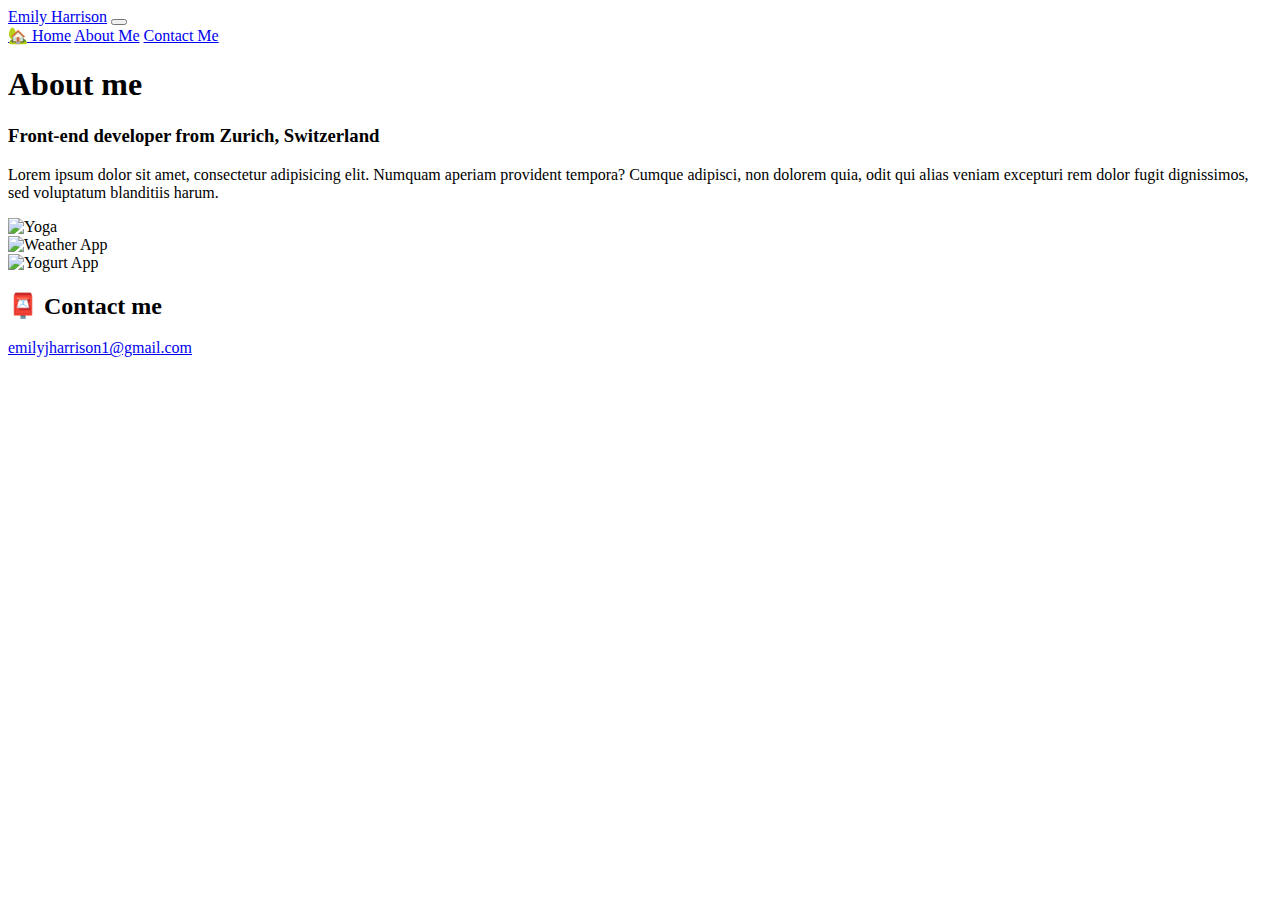
==== about.html @ e0ae5c5c "Added HTML to active pages" ====
<!DOCTYPE html>
<html lang="en">
  <head>
    <meta charset="UTF-8" />
    <meta http-equiv="X-UA-Compatible" content="IE=edge" />
    <meta name="viewport" content="width=device-width, initial-scale=1.0" />
    <link
      href="https://cdn.jsdelivr.net/npm/bootstrap@5.3.0-alpha1/dist/css/bootstrap.min.css"
      rel="stylesheet"
      integrity="sha384-GLhlTQ8iRABdZLl6O3oVMWSktQOp6b7In1Zl3/Jr59b6EGGoI1aFkw7cmDA6j6gD"
      crossorigin="anonymous"
    />
    <script
      src="https://cdn.jsdelivr.net/npm/bootstrap@5.3.0-alpha1/dist/js/bootstrap.bundle.min.js"
      integrity="sha384-w76AqPfDkMBDXo30jS1Sgez6pr3x5MlQ1ZAGC+nuZB+EYdgRZgiwxhTBTkF7CXvN"
      crossorigin="anonymous"
    ></script>
    <link rel="stylesheet" href="style.css" />
    <title>About Emily Harrison</title>
  </head>
  <body>
    <nav class="navbar navbar-expand-lg bg-body-tertiary fixed-top">
      <div class="container-fluid">
        <a class="navbar-brand" href="#">Emily Harrison</a>
        <button
          class="navbar-toggler"
          type="button"
          data-bs-toggle="collapse"
          data-bs-target="#navbarNavAltMarkup"
          aria-controls="navbarNavAltMarkup"
          aria-expanded="false"
          aria-label="Toggle navigation"
        >
          <span class="navbar-toggler-icon"></span>
        </button>
        <div class="collapse navbar-collapse" id="navbarNavAltMarkup">
          <div class="navbar-nav">
            <a class="nav-link" href="index.html">🏡 Home</a>
            <a class="nav-link active" aria-current="page" href="about.html"
              >About Me</a
            >
            <a class="nav-link" href="about.html#contact">Contact Me</a>
          </div>
        </div>
      </div>
    </nav>
    <div class="container-fluid">
      <h1 class="navbar-margin">About me</h1>
      <h3>Front-end developer from Zurich, Switzerland</h3>
      <div class="about-paragraphs">
        <p class="text-center">
          Lorem ipsum dolor sit amet, consectetur adipisicing elit. Numquam
          aperiam provident tempora? Cumque adipisci, non dolorem quia, odit qui
          alias veniam excepturi rem dolor fugit dignissimos, sed voluptatum
          blanditiis harum.
        </p>
      </div>
      <div class="row d-flex justify-content-evenly p-2 mb-4">
        <div class="col-md-4">
          <img
            src="images/yoga.png"
            alt="Yoga"
            class="img-fluid p-2 shadow rounded"
          />
        </div>
        <div class="col-md-4">
          <img
            src="images/weather.png"
            alt="Weather App"
            class="img-fluid p-2 shadow rounded"
          />
        </div>
        <div class="col-md-4">
          <img
            src="images/yogurt.png"
            alt="Yogurt App"
            class="img-fluid p-2 shadow rounded"
          />
        </div>
      </div>
      <div id="contact">
        <h2>📮 Contact me</h2>
        <a href="mailto:emilyjharrison1@gmail.com" class="email-link">
          emilyjharrison1@gmail.com
        </a>
      </div>
    </div>
  </body>
</html>
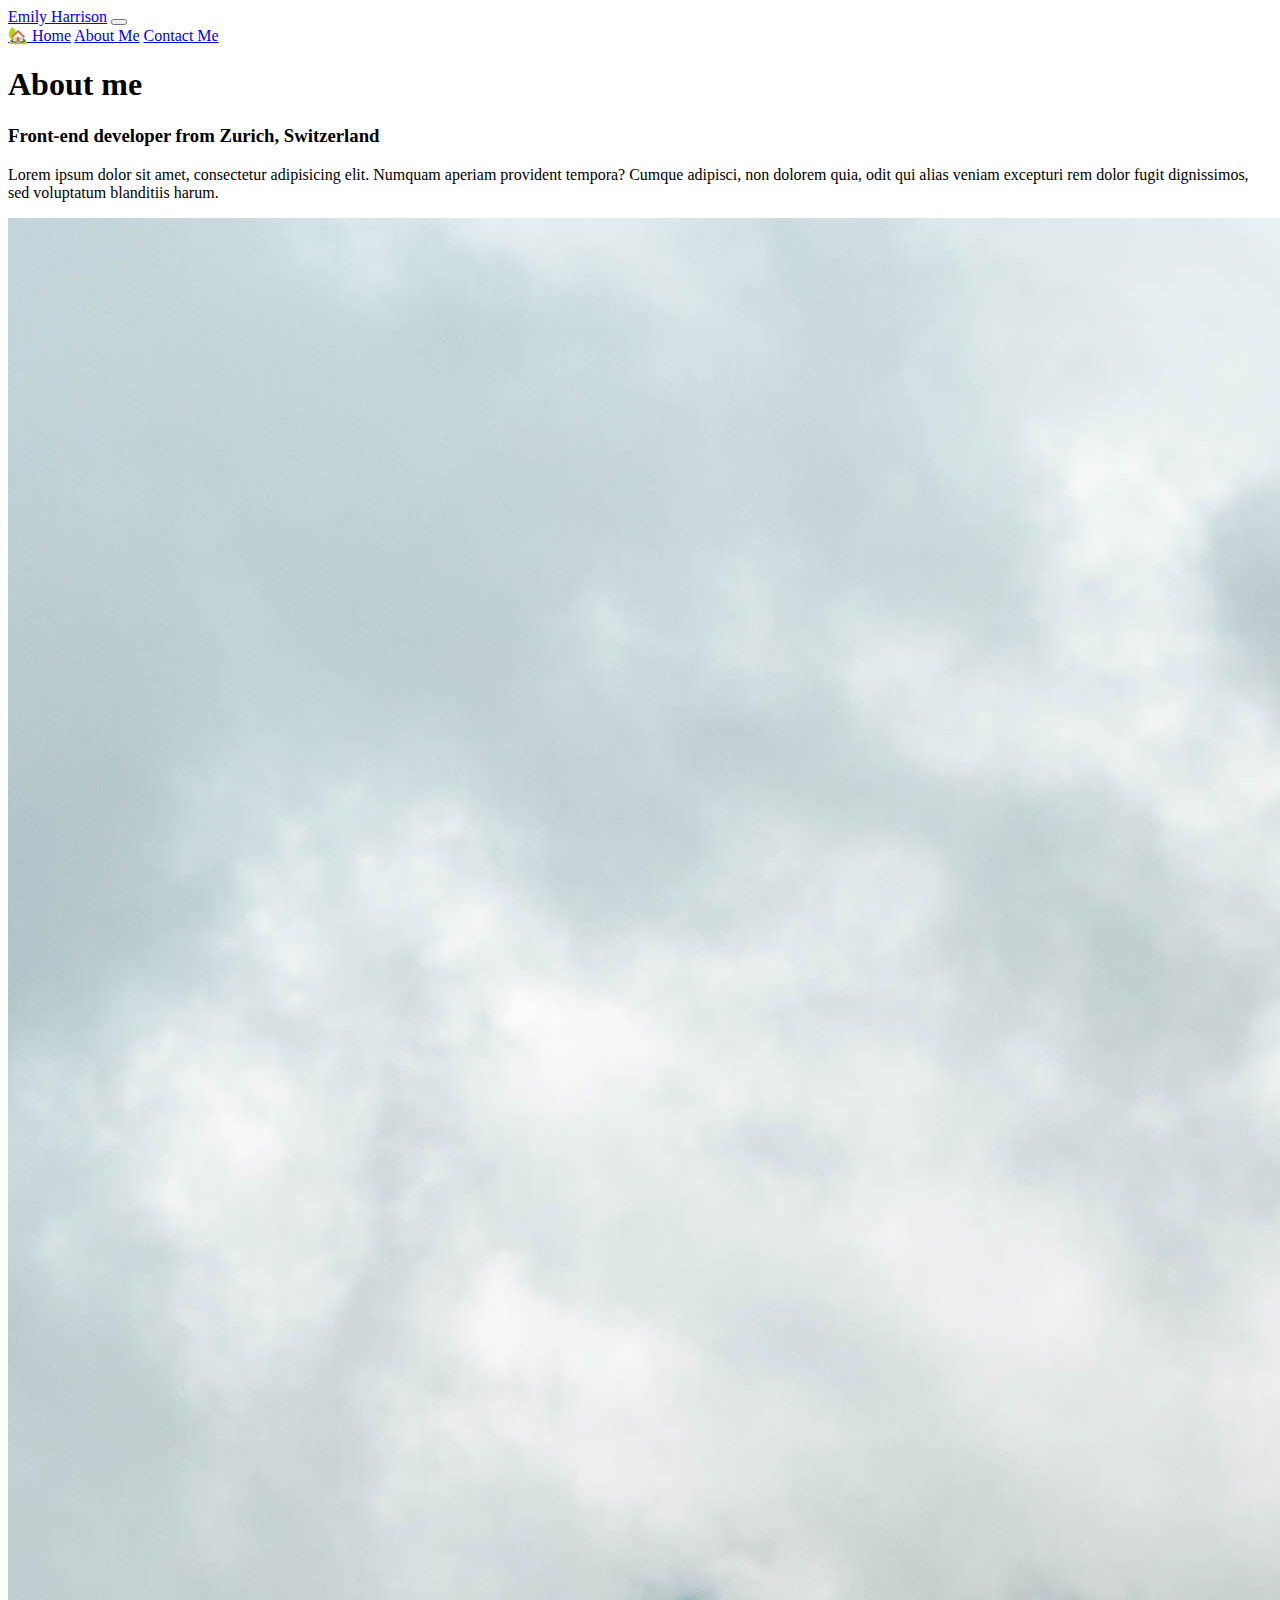
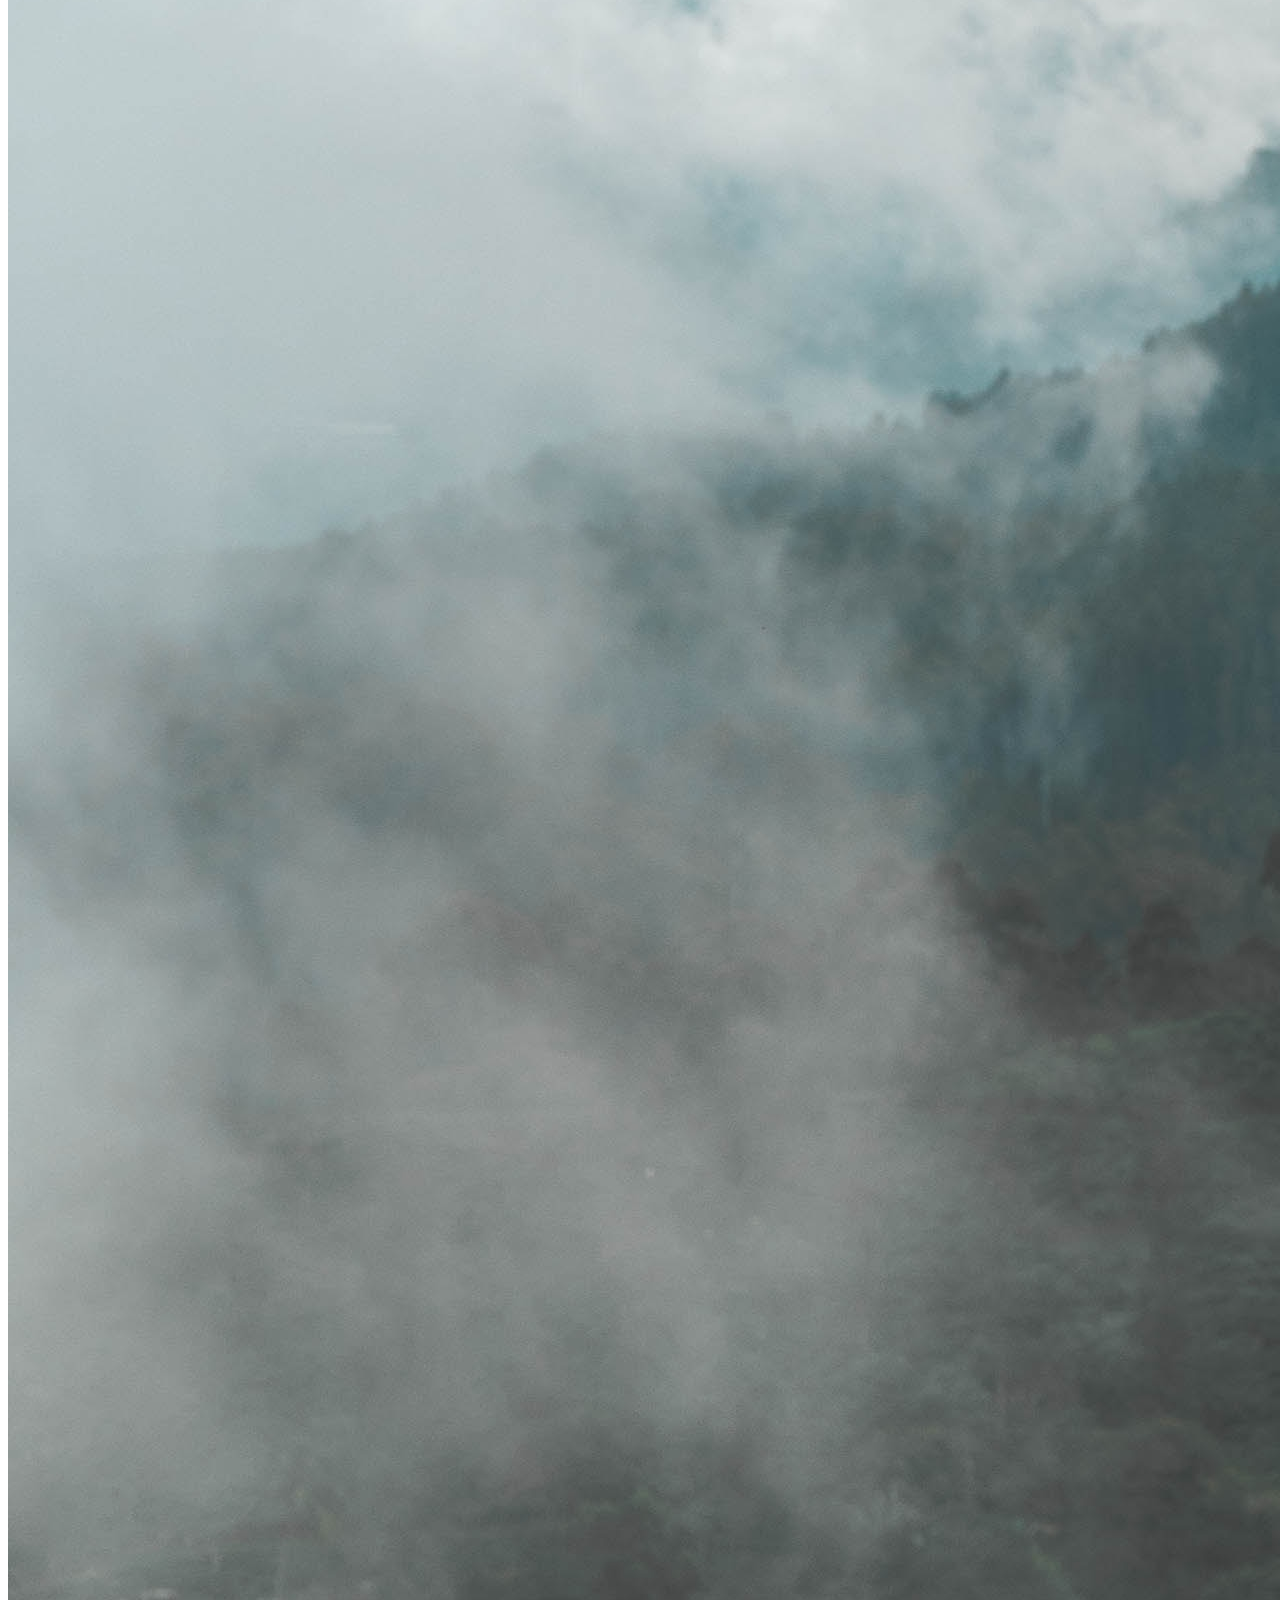
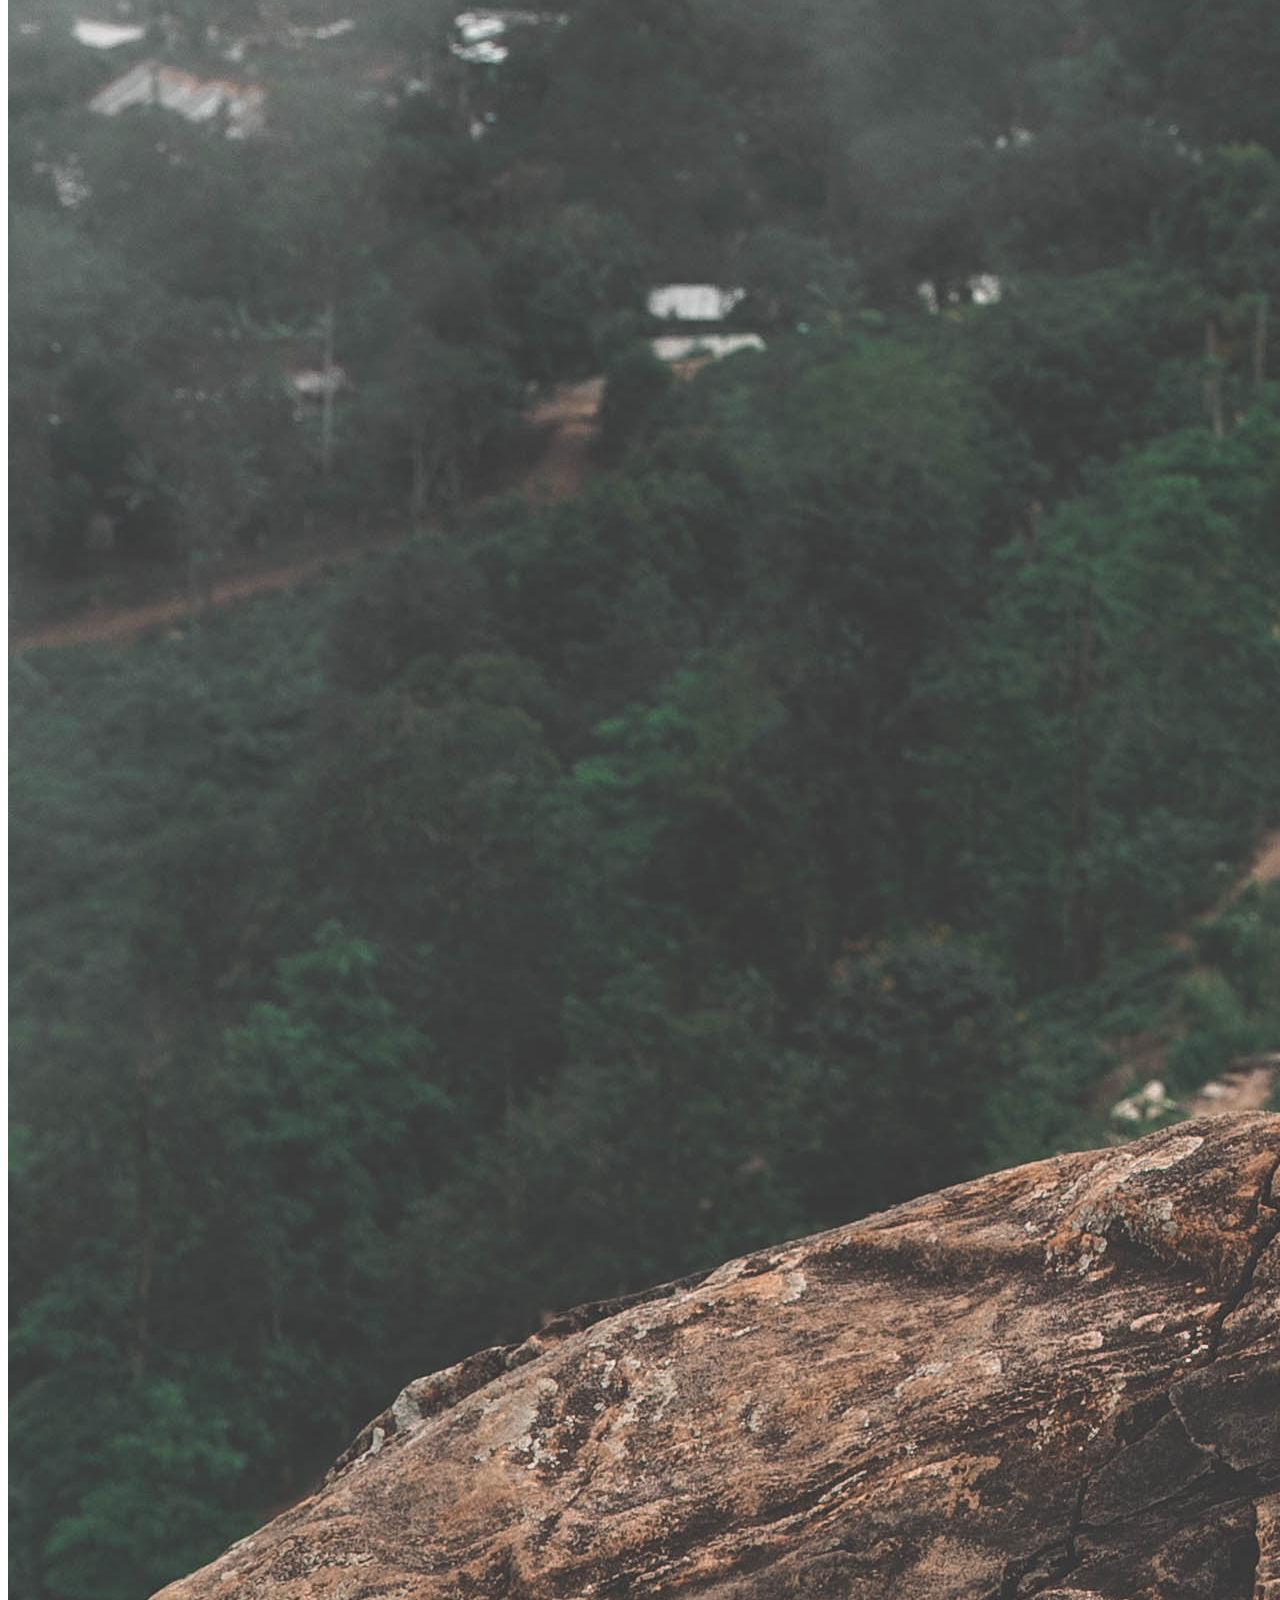
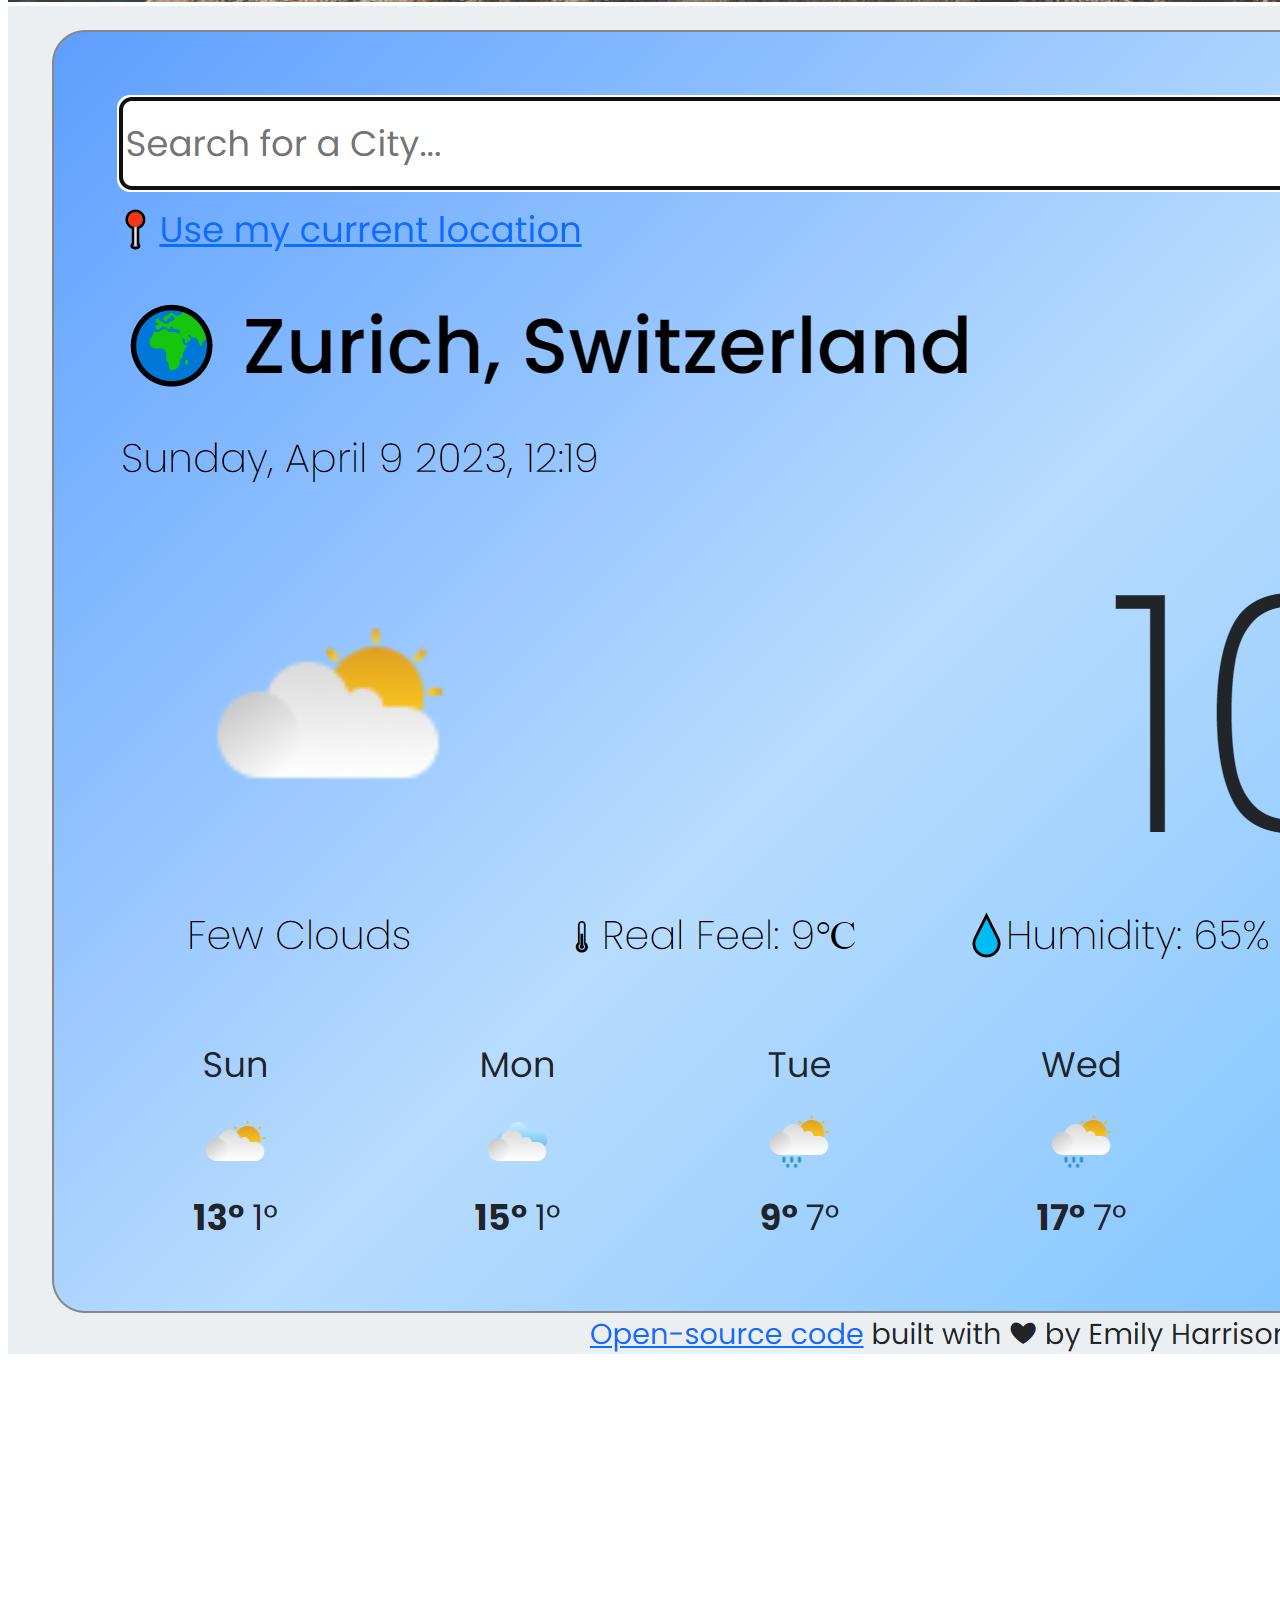
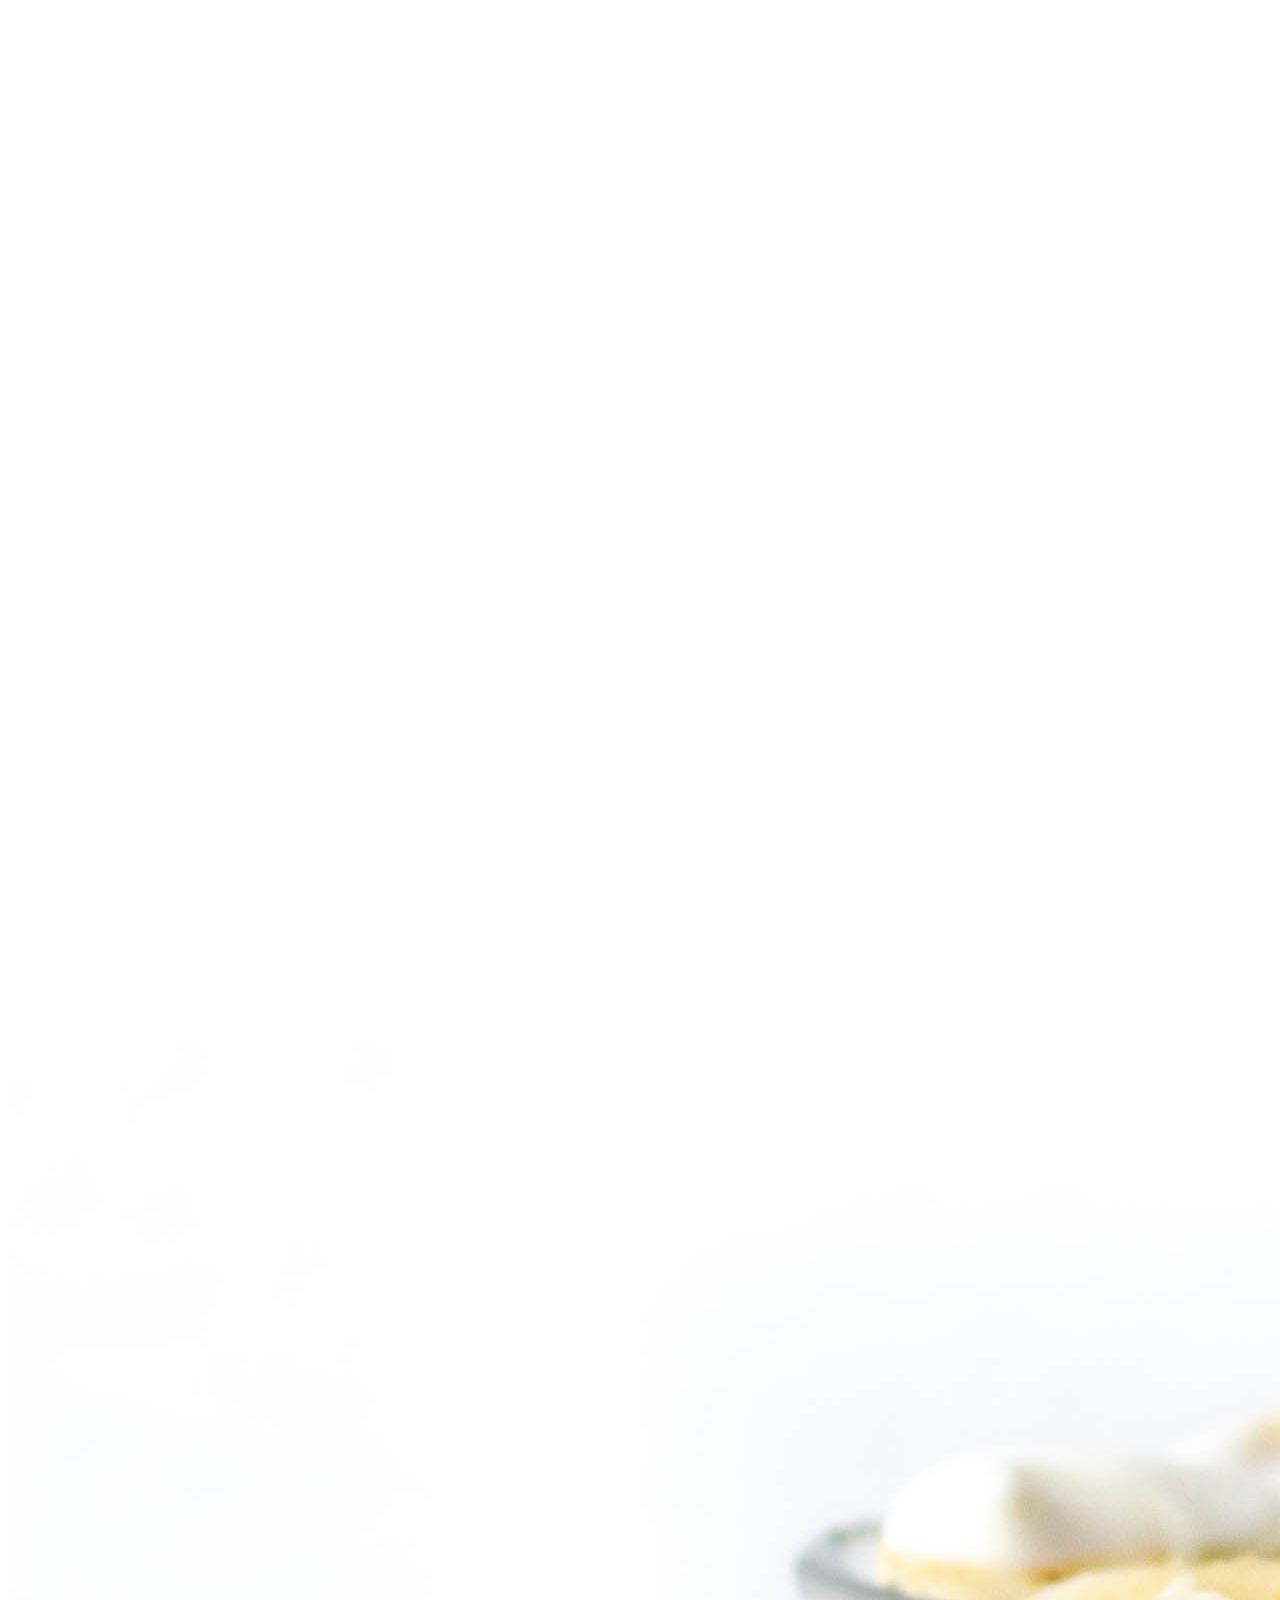
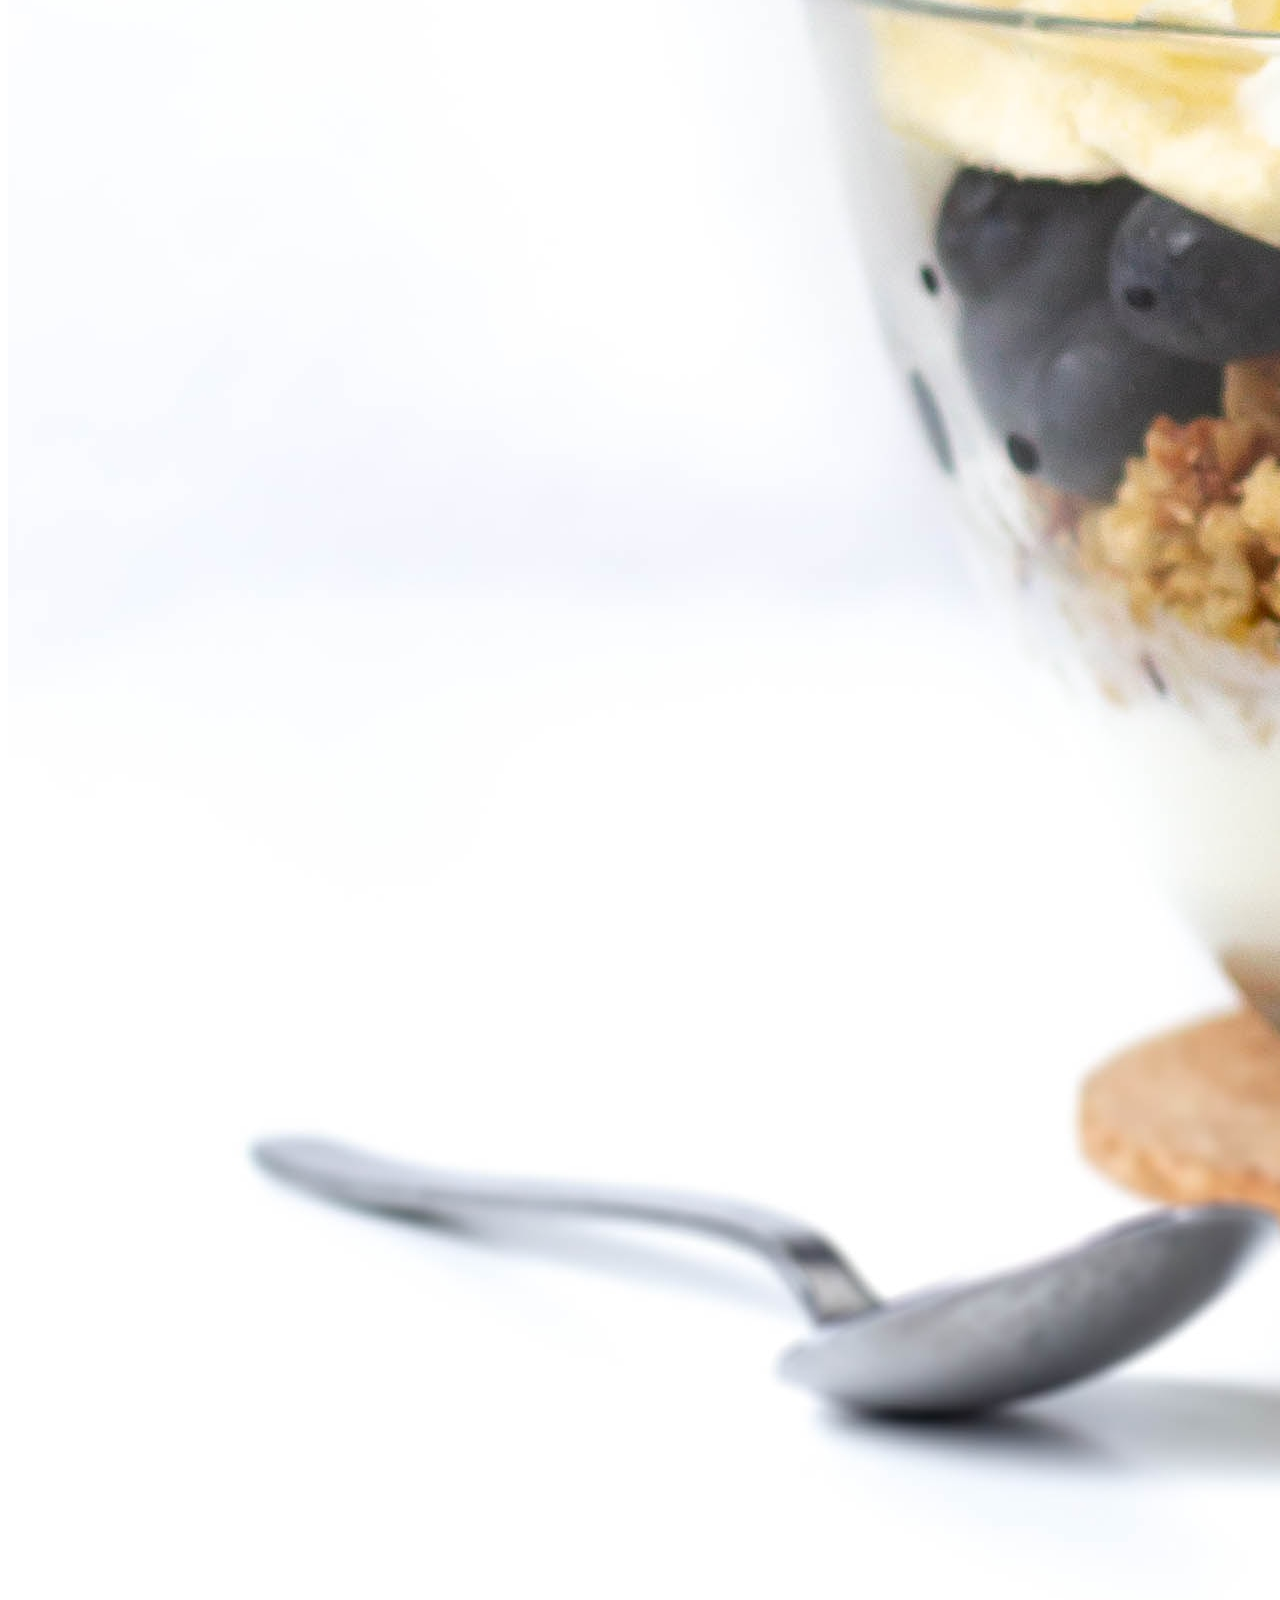
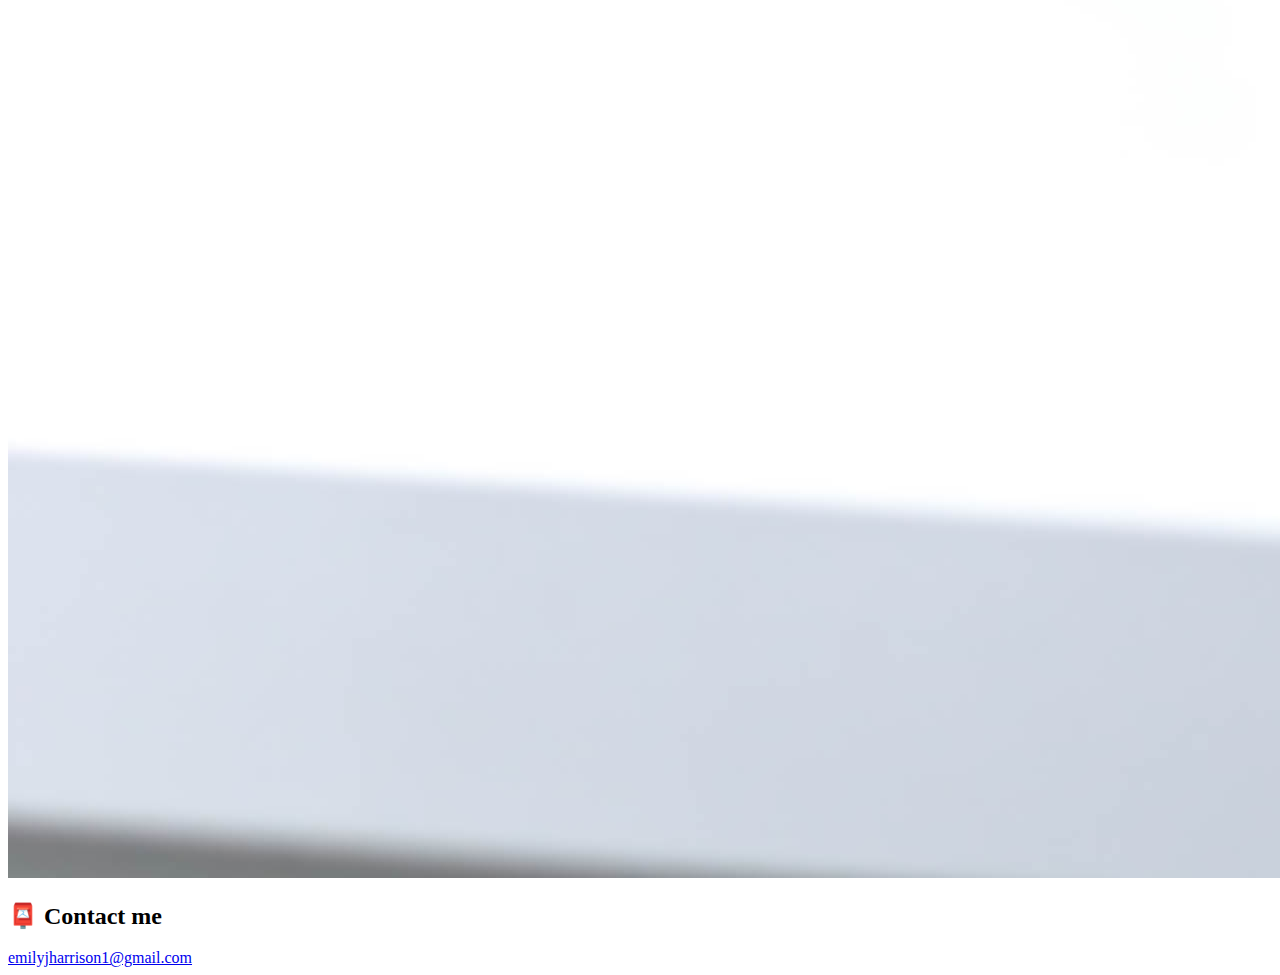
==== commit 179cf64e: "Added images to project" ====
--- a/about.html
+++ b/about.html
@@ -58,21 +58,21 @@
       <div class="row d-flex justify-content-evenly p-2 mb-4">
         <div class="col-md-4">
           <img
-            src="images/yoga.png"
+            src="images/yoga.jpg"
             alt="Yoga"
             class="img-fluid p-2 shadow rounded"
           />
         </div>
         <div class="col-md-4">
           <img
-            src="images/weather.png"
+            src="images/weather-app.png"
             alt="Weather App"
             class="img-fluid p-2 shadow rounded"
           />
         </div>
         <div class="col-md-4">
           <img
-            src="images/yogurt.png"
+            src="images/yogurt.jpg"
             alt="Yogurt App"
             class="img-fluid p-2 shadow rounded"
           />
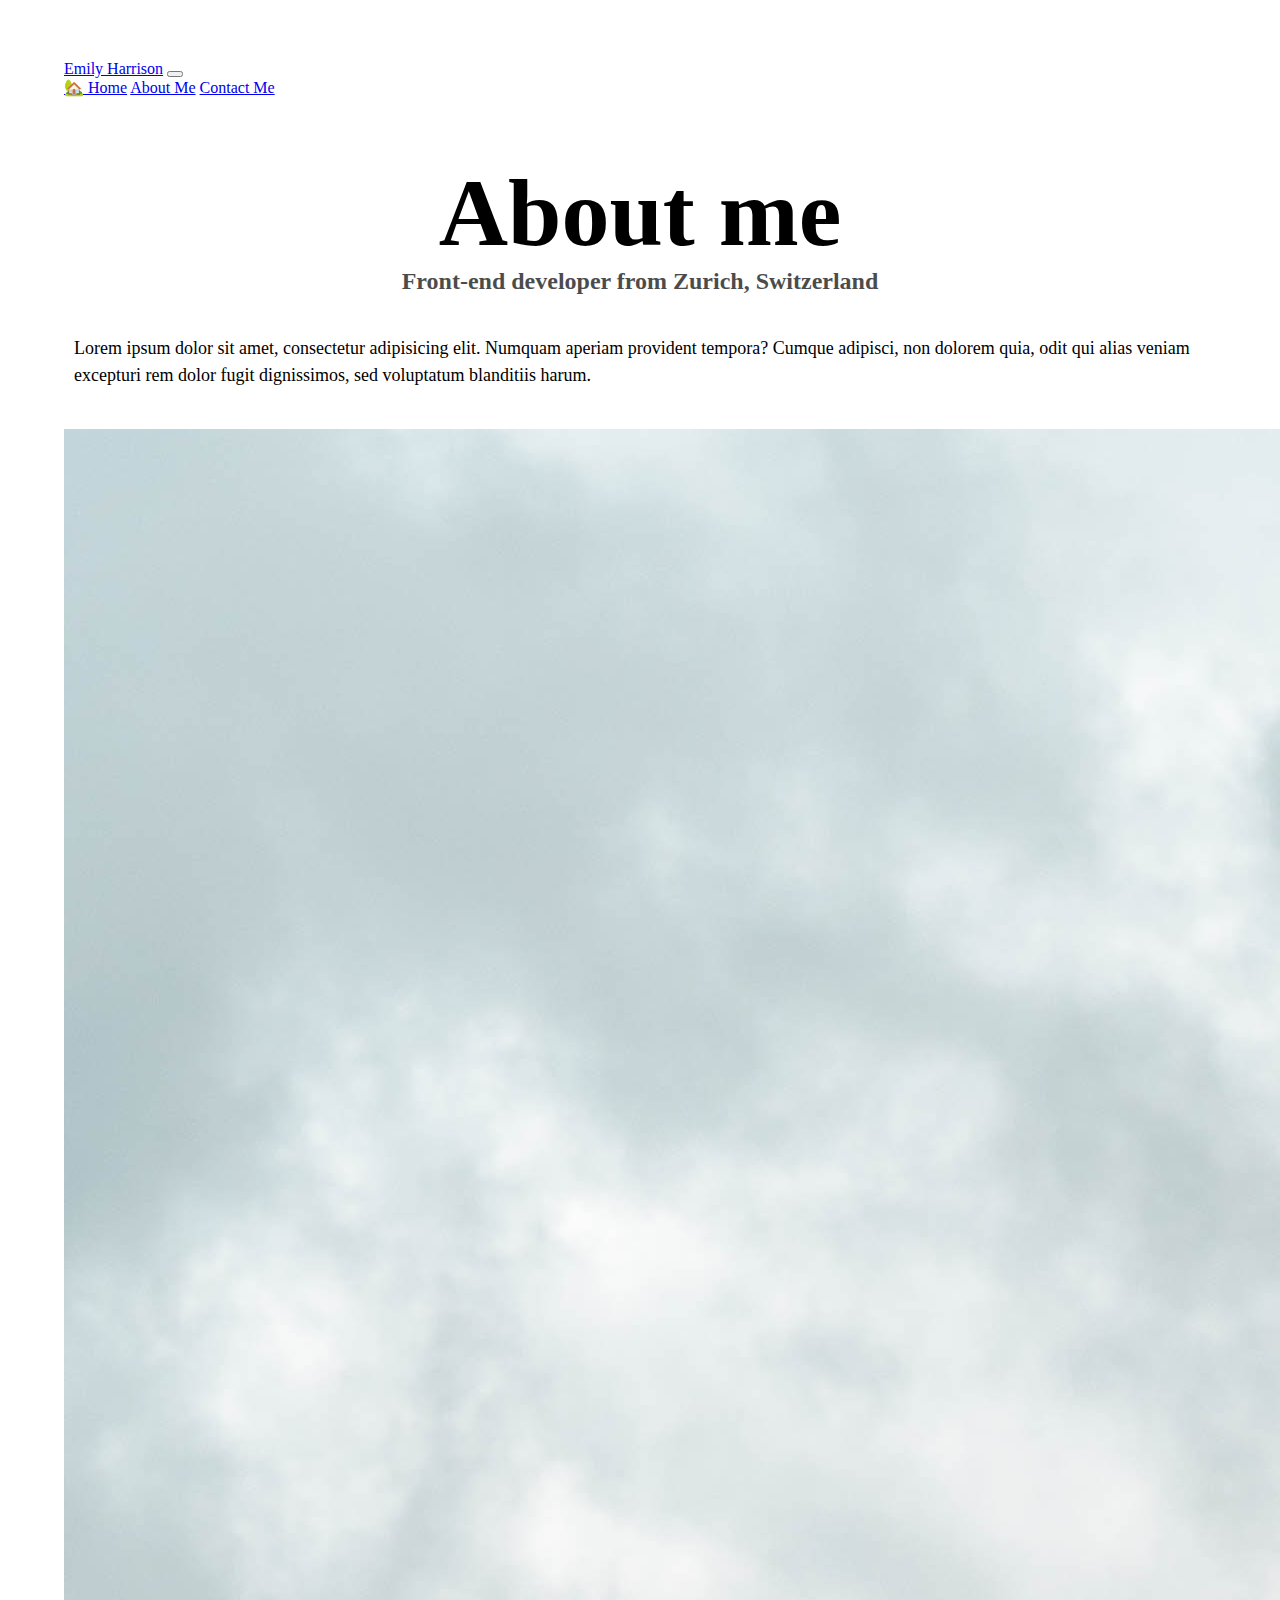
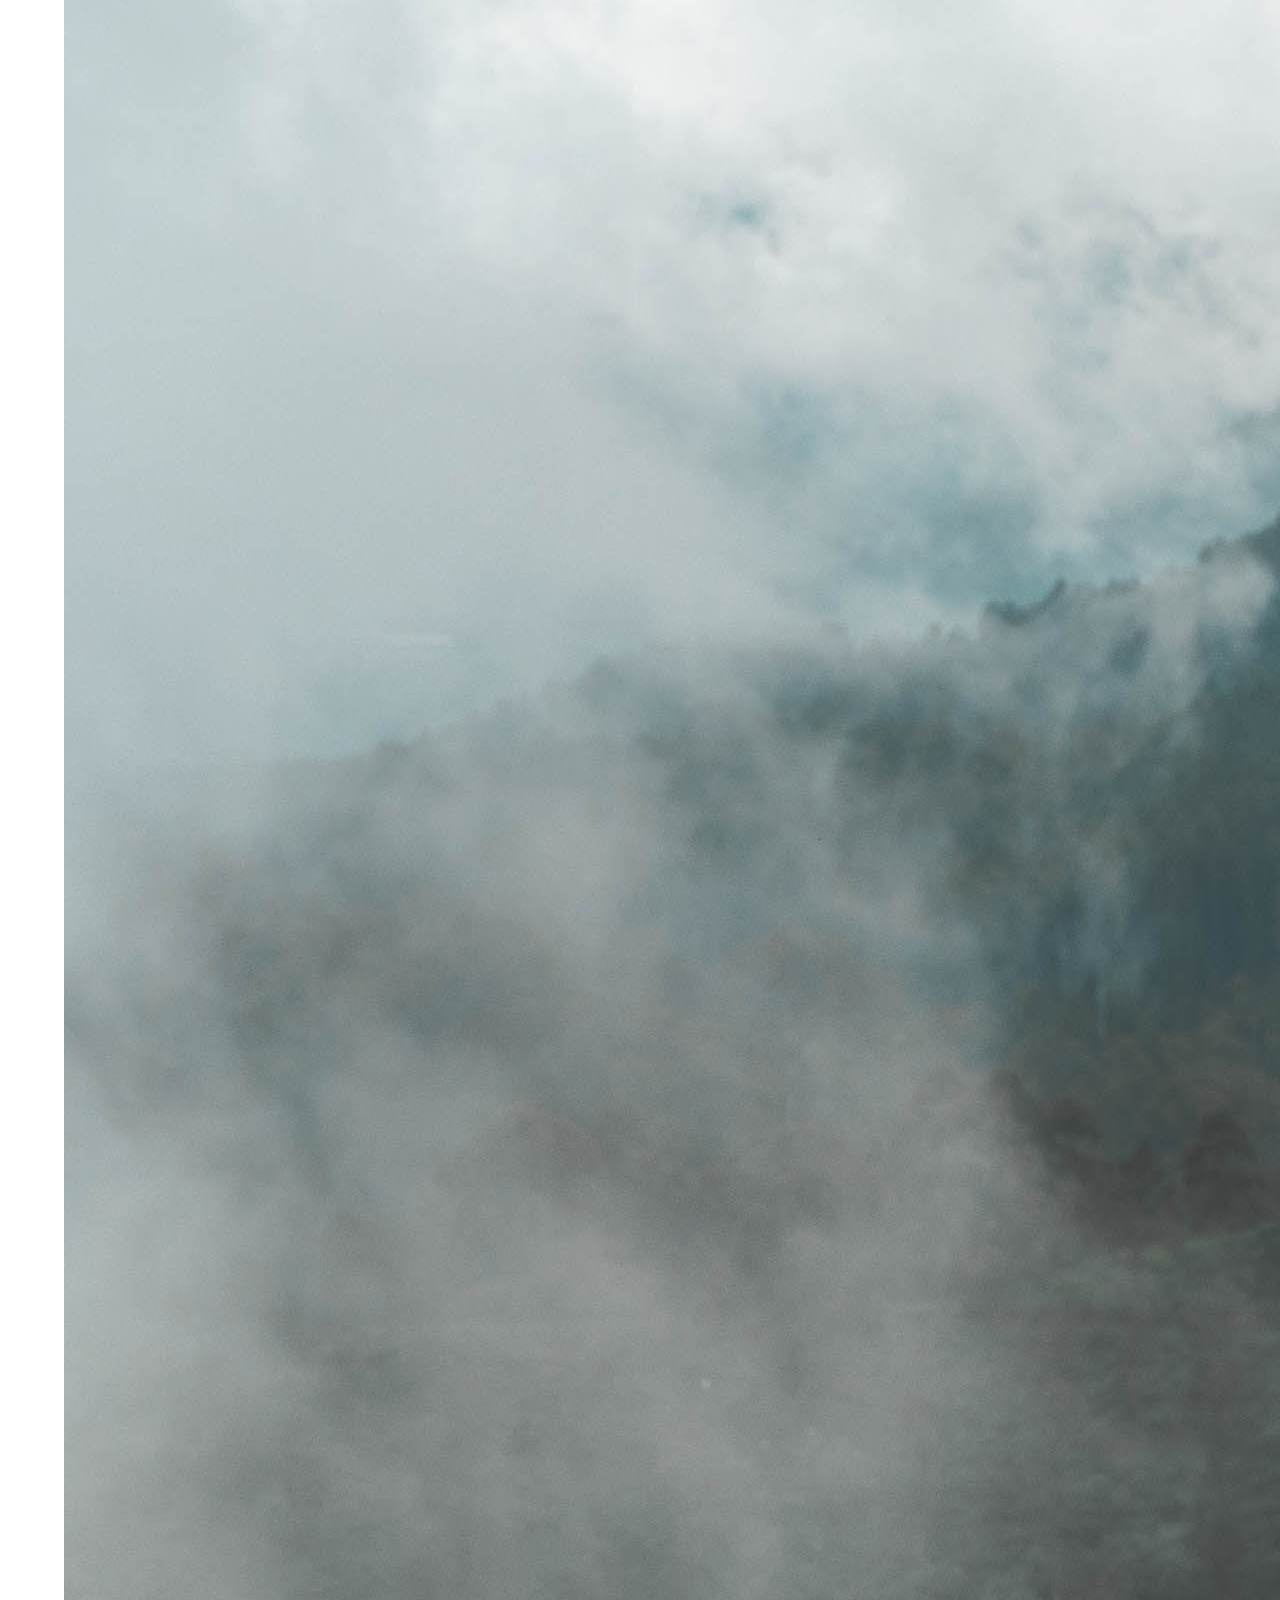
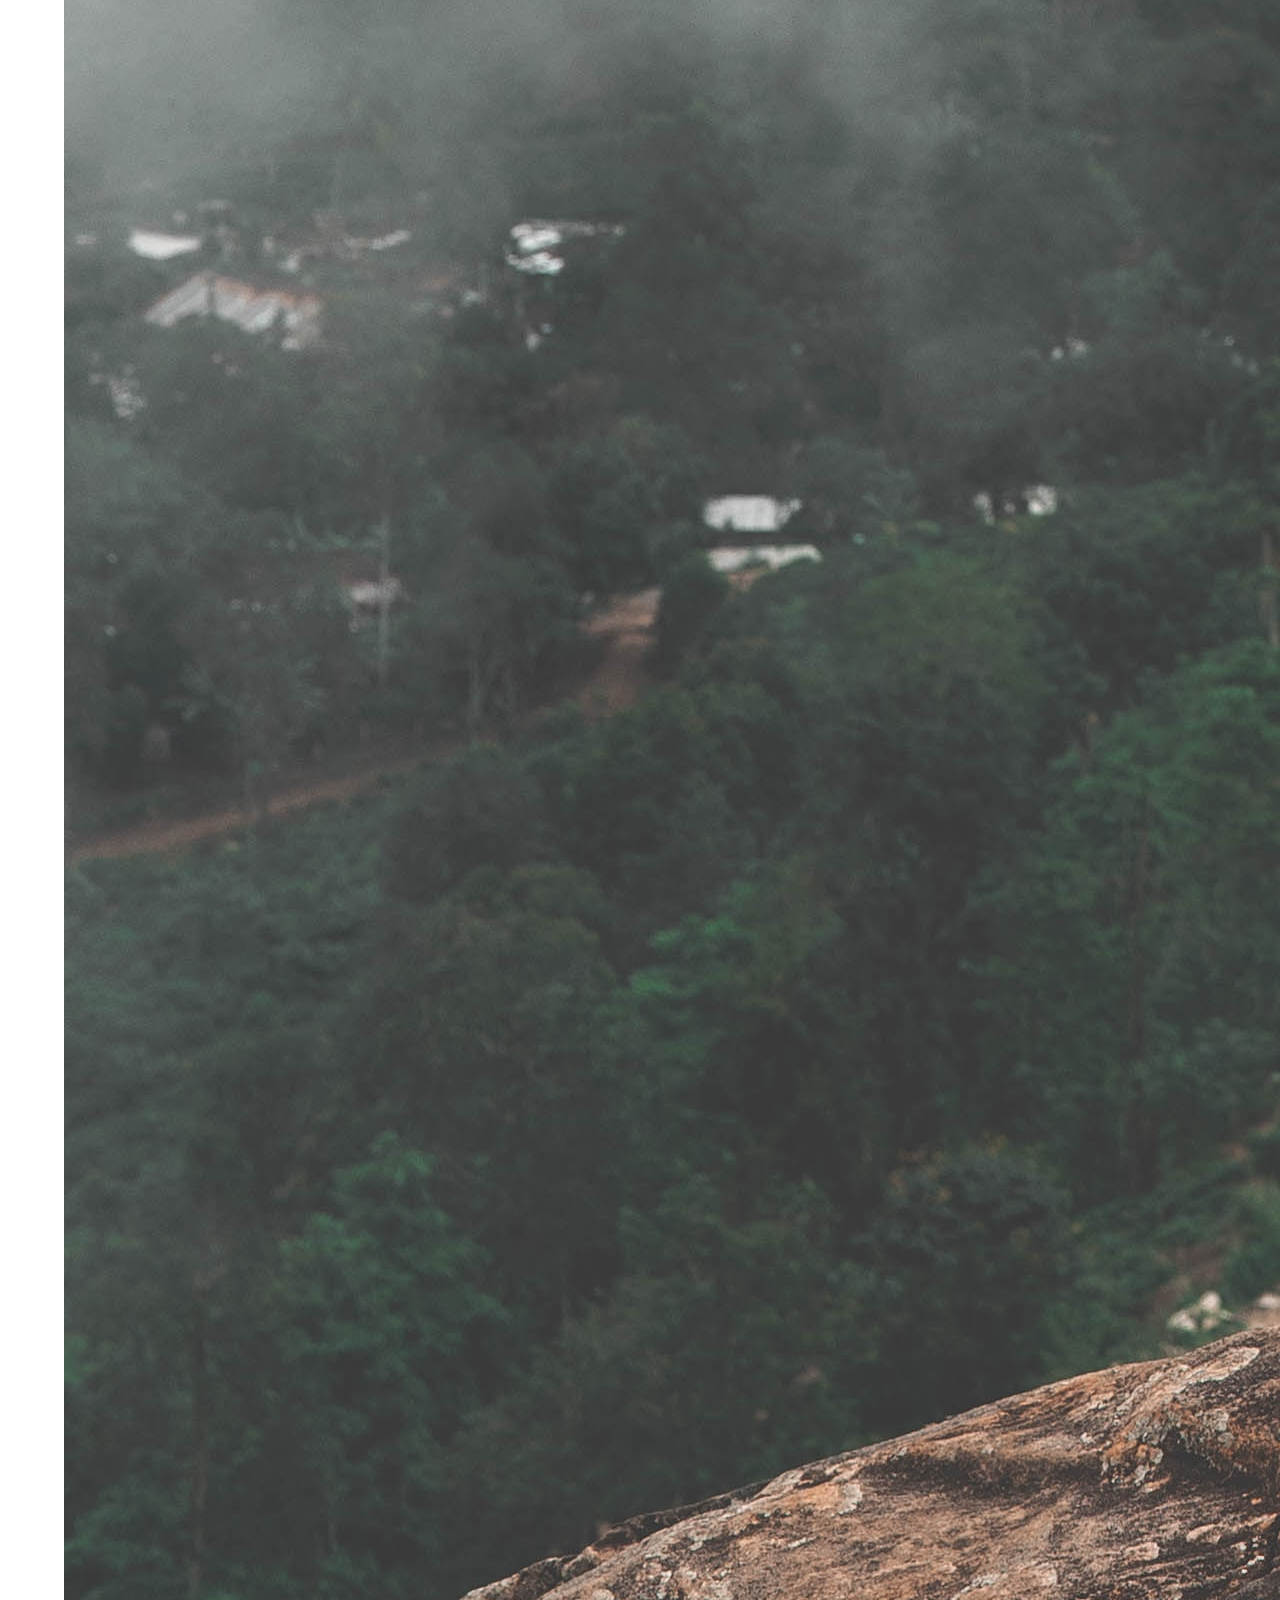
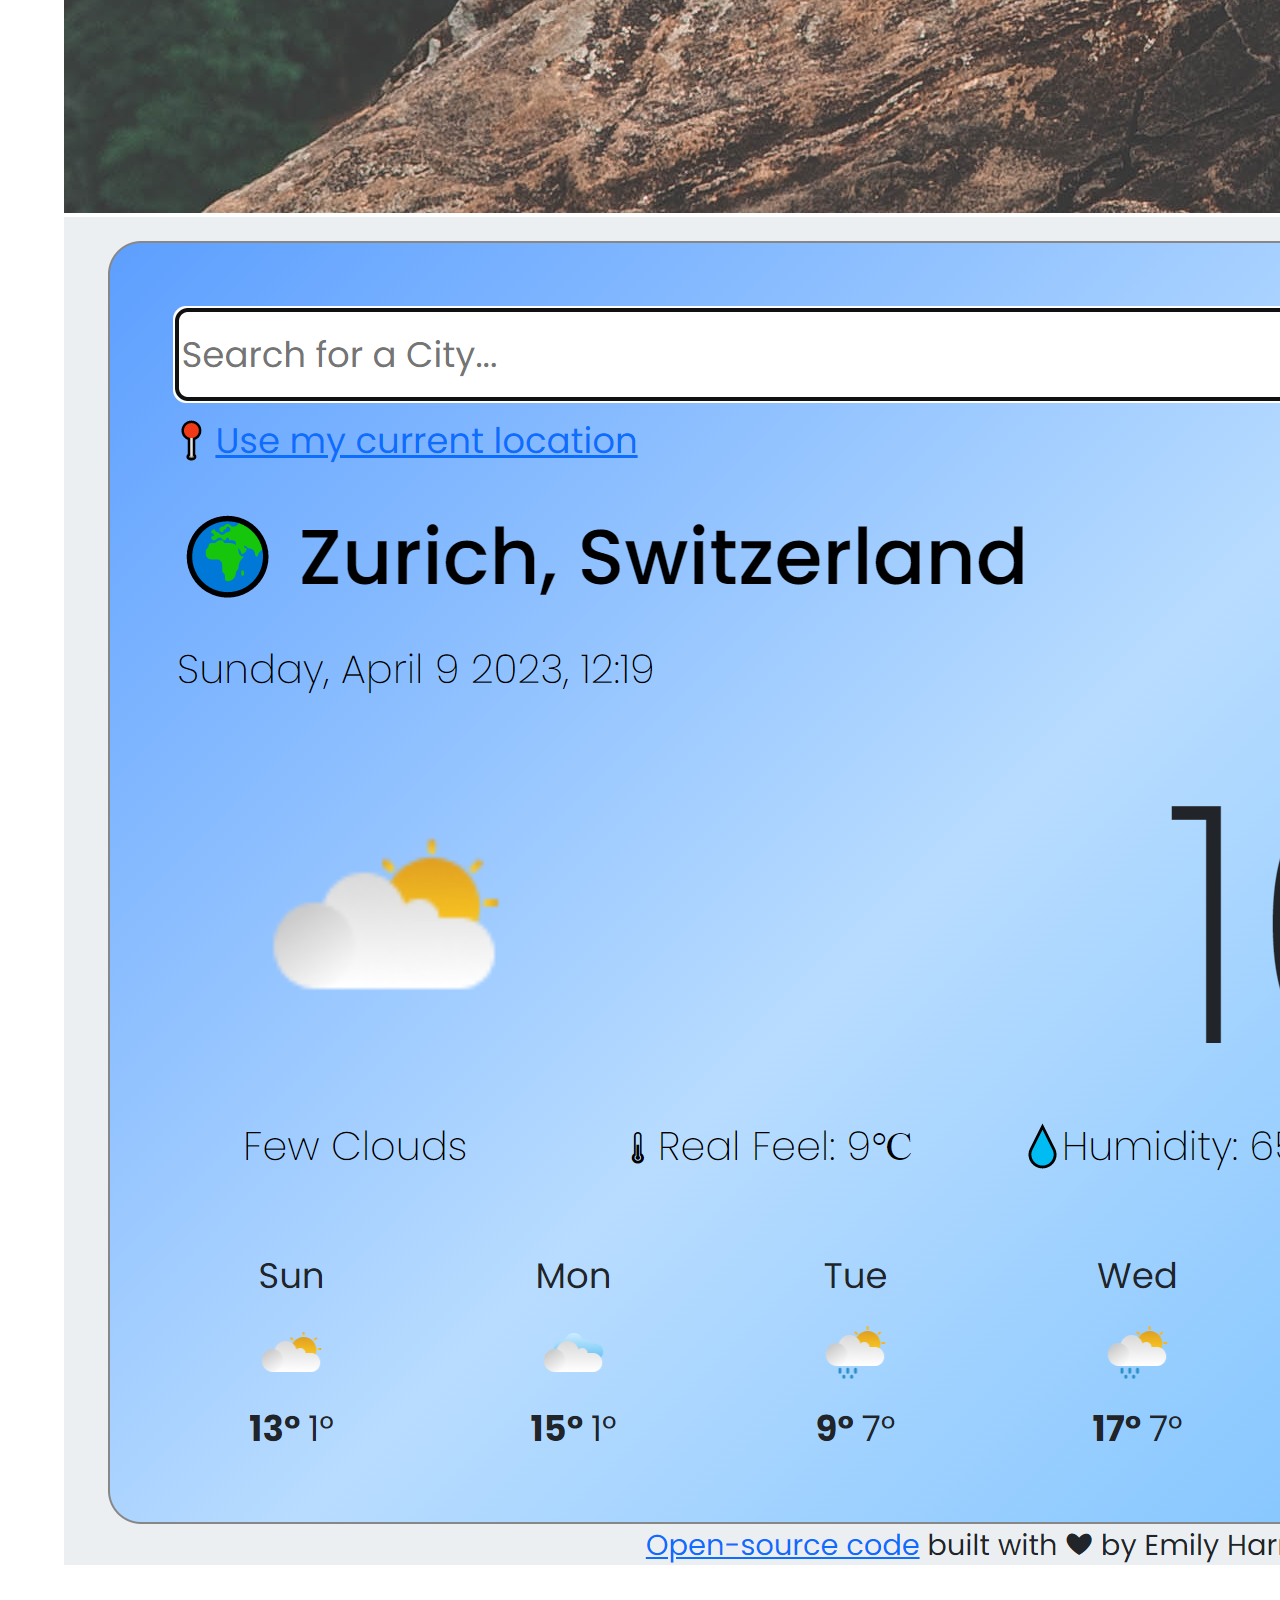
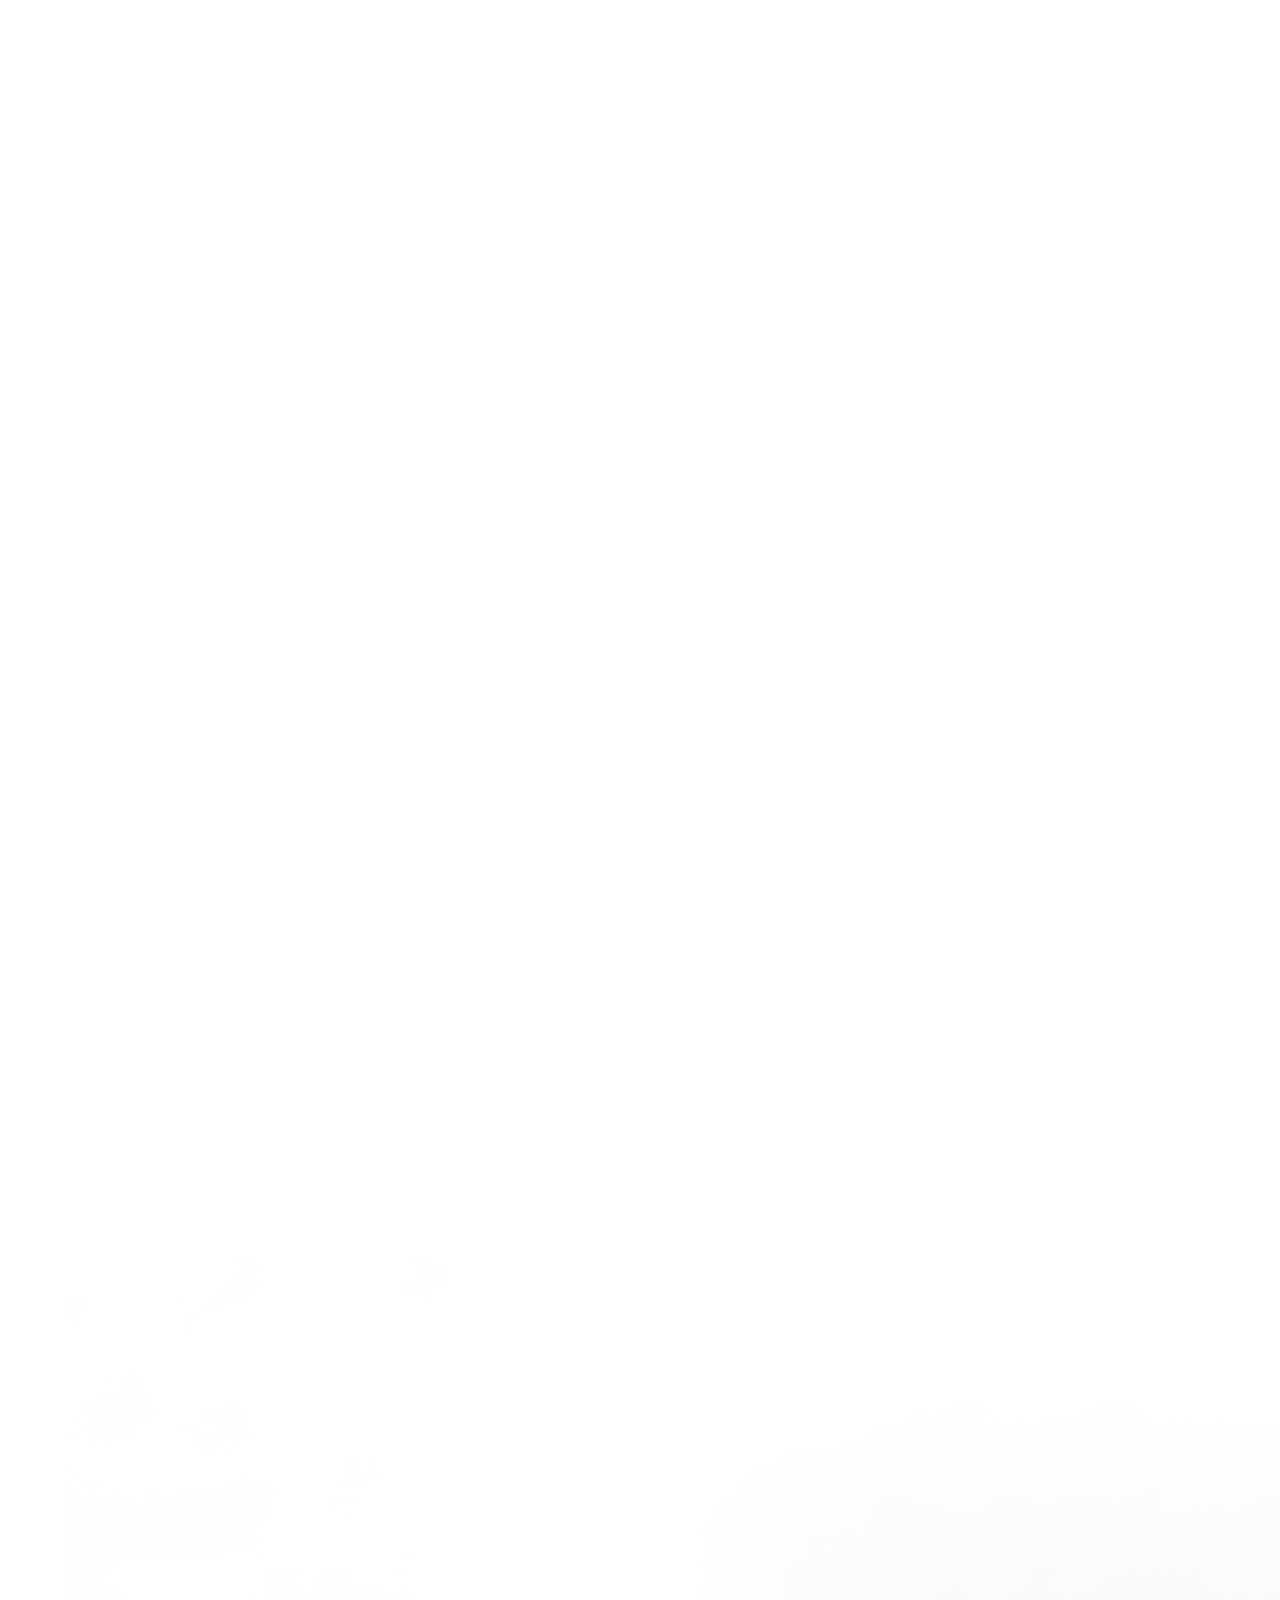
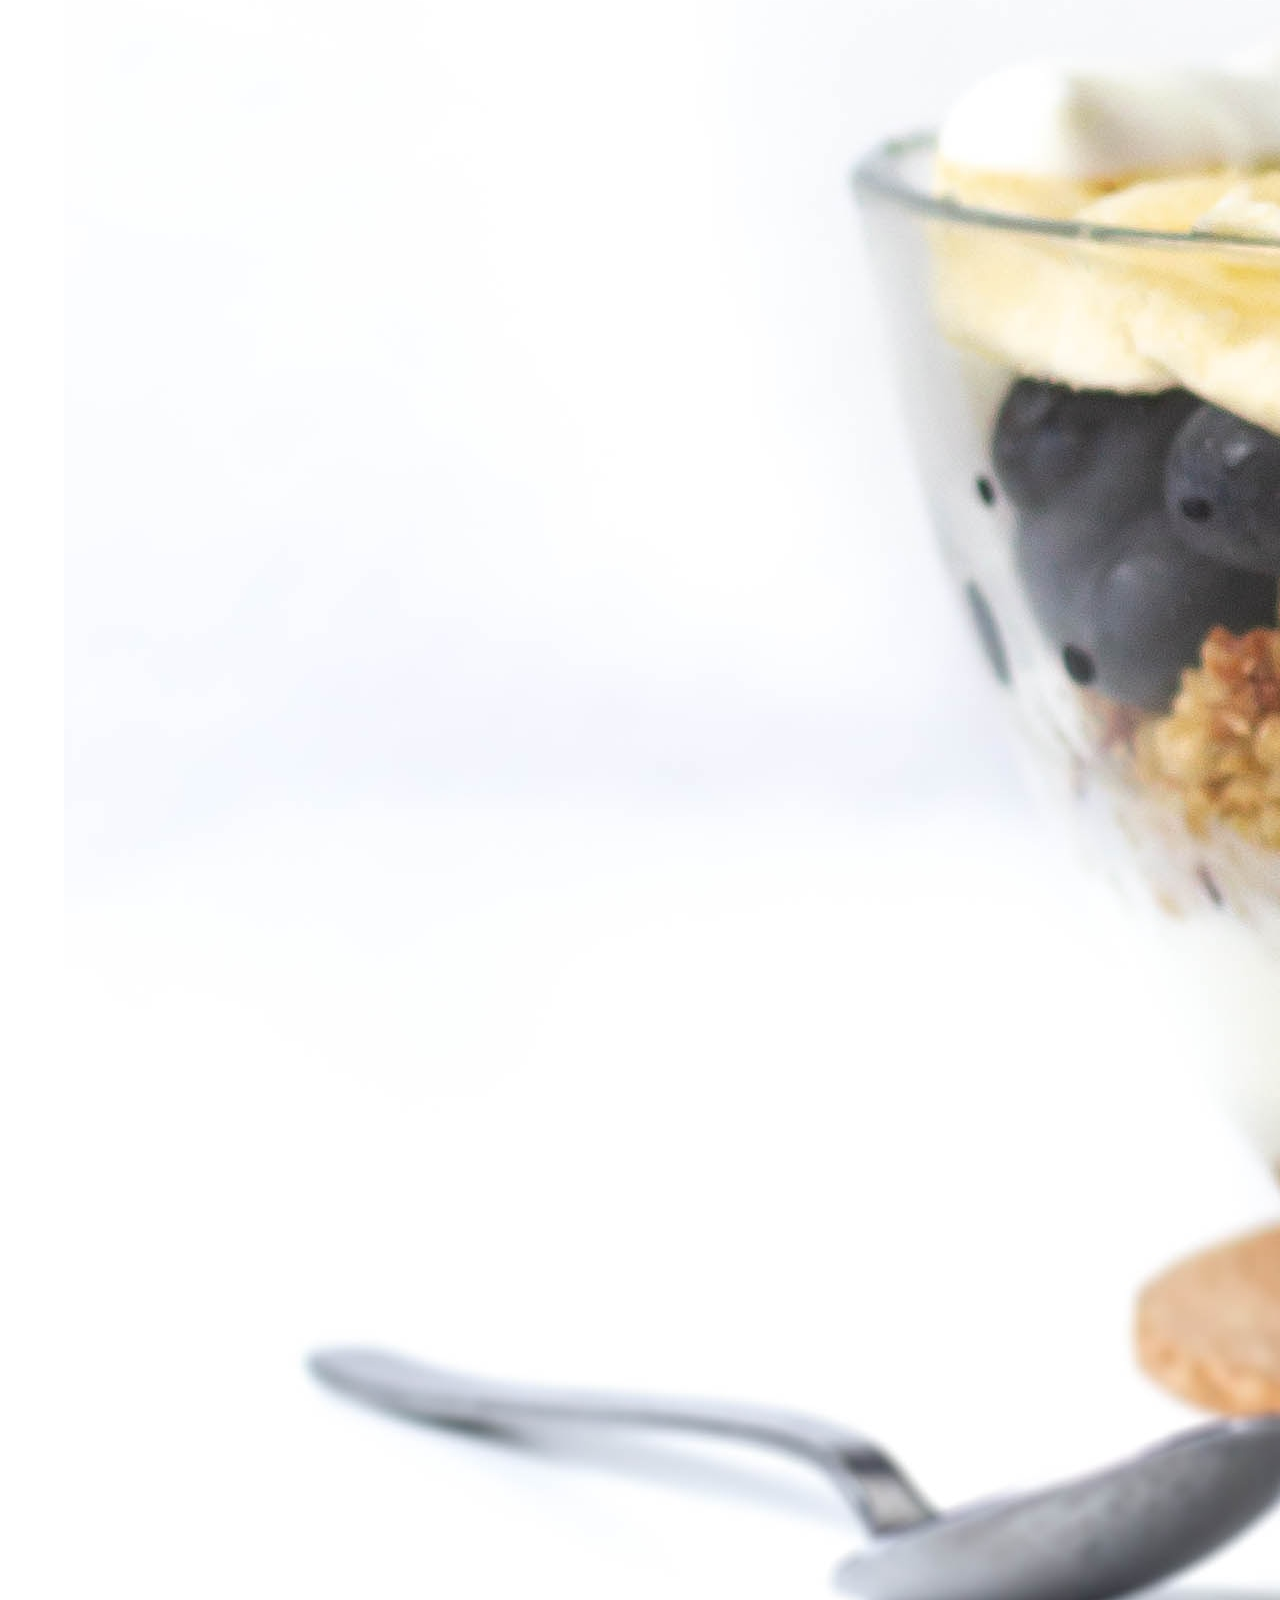
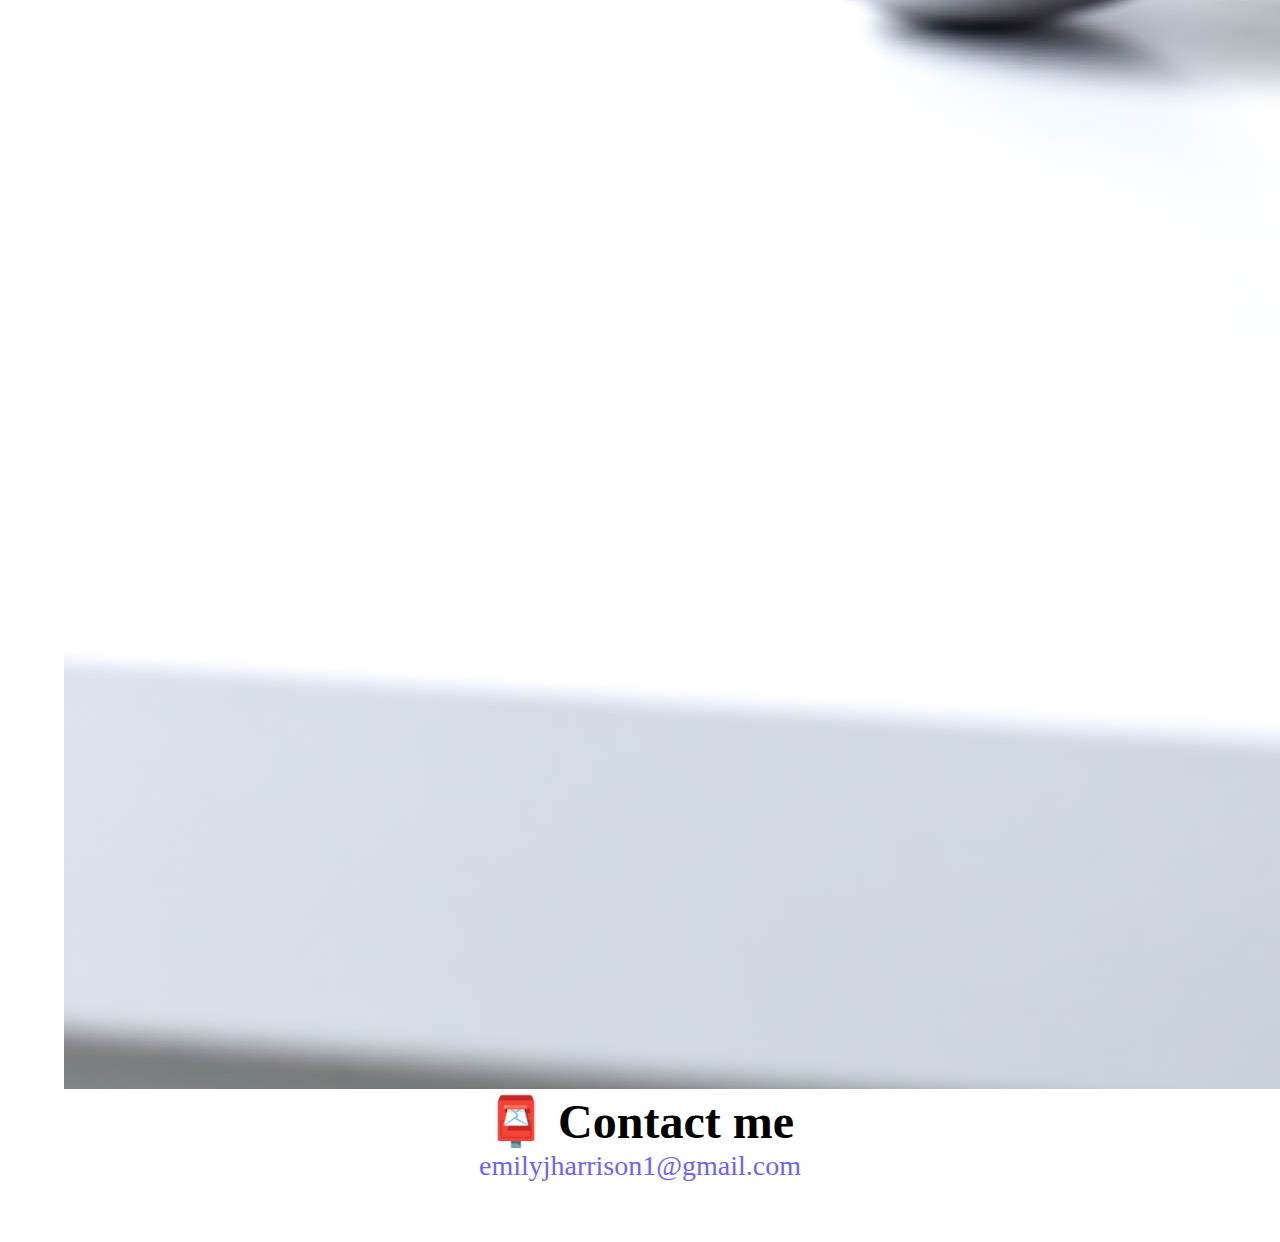
==== commit bc9ad48f: "linked css files and edited SEO" ====
--- a/about.html
+++ b/about.html
@@ -3,7 +3,10 @@
   <head>
     <meta charset="UTF-8" />
     <meta http-equiv="X-UA-Compatible" content="IE=edge" />
-    <meta name="viewport" content="width=device-width, initial-scale=1.0" />
+    <meta
+      name="description"
+      content="Detailed information about completed projects"
+    />
     <link
       href="https://cdn.jsdelivr.net/npm/bootstrap@5.3.0-alpha1/dist/css/bootstrap.min.css"
       rel="stylesheet"
@@ -15,8 +18,8 @@
       integrity="sha384-w76AqPfDkMBDXo30jS1Sgez6pr3x5MlQ1ZAGC+nuZB+EYdgRZgiwxhTBTkF7CXvN"
       crossorigin="anonymous"
     ></script>
-    <link rel="stylesheet" href="style.css" />
-    <title>About Emily Harrison</title>
+    <link rel="stylesheet" href="/css/style.css" />
+    <title>Emily Harrison - About</title>
   </head>
   <body>
     <nav class="navbar navbar-expand-lg bg-body-tertiary fixed-top">
--- a/css/style.css
+++ b/css/style.css
@@ -0,0 +1,110 @@
+:root {
+  --primary-color: #6c63ff;
+  --secondary-color: #f5f2fe;
+  --box-shadow: 0 5px 10px rgba(0, 0, 0, 0.3);
+}
+
+body {
+  margin: 60px auto;
+  max-width: 90%;
+}
+
+h1,
+h2,
+h3 {
+  text-align: center;
+  margin: 0;
+}
+
+h1 {
+  font-size: 96px;
+}
+
+h2 {
+  font-size: 48px;
+}
+
+h3 {
+  font-size: 24px;
+  opacity: 0.7;
+}
+
+p {
+  font-size: 18px;
+  line-height: 1.5;
+}
+
+.navigation-links {
+  display: flex;
+  margin-top: 40px;
+  justify-content: center;
+}
+
+.navigation-links a {
+  margin: 20px;
+  border-radius: 4px;
+  padding: 20px 15px;
+  text-decoration: none;
+  text-transform: capitalize;
+}
+
+.contact-link {
+  background: var(--primary-color);
+  box-shadow: var(--box-shadow);
+  color: white;
+}
+
+.about-link {
+  color: var(--primary-color);
+  border: 1px solid var(--primary-color);
+}
+
+.homepage-link {
+  color: var(--primary-color);
+  text-align: center;
+  display: block;
+}
+
+.about-paragraphs {
+  display: flex;
+  margin: 30px 0;
+}
+
+.about-paragraphs p {
+  margin: 10px;
+}
+
+.email-link {
+  display: flex;
+  justify-content: center;
+  color: var(--primary-color);
+  font-size: 28px;
+  text-decoration: none;
+}
+
+.email-link:hover {
+  text-decoration: underline;
+}
+
+.navbar-margin {
+  margin-top: 60px !important;
+}
+
+.launch-links {
+  background: var(--primary-color);
+  box-shadow: var(--box-shadow);
+  color: white;
+  padding: 10px;
+  box-shadow: var(--box-shadow);
+  border-radius: 5px;
+  font-size: 16px;
+  text-decoration: none;
+}
+
+.br-5 {
+  border-radius: 5px;
+}
+
+.project-image {
+  border: 10px ghostwhite;
+}
